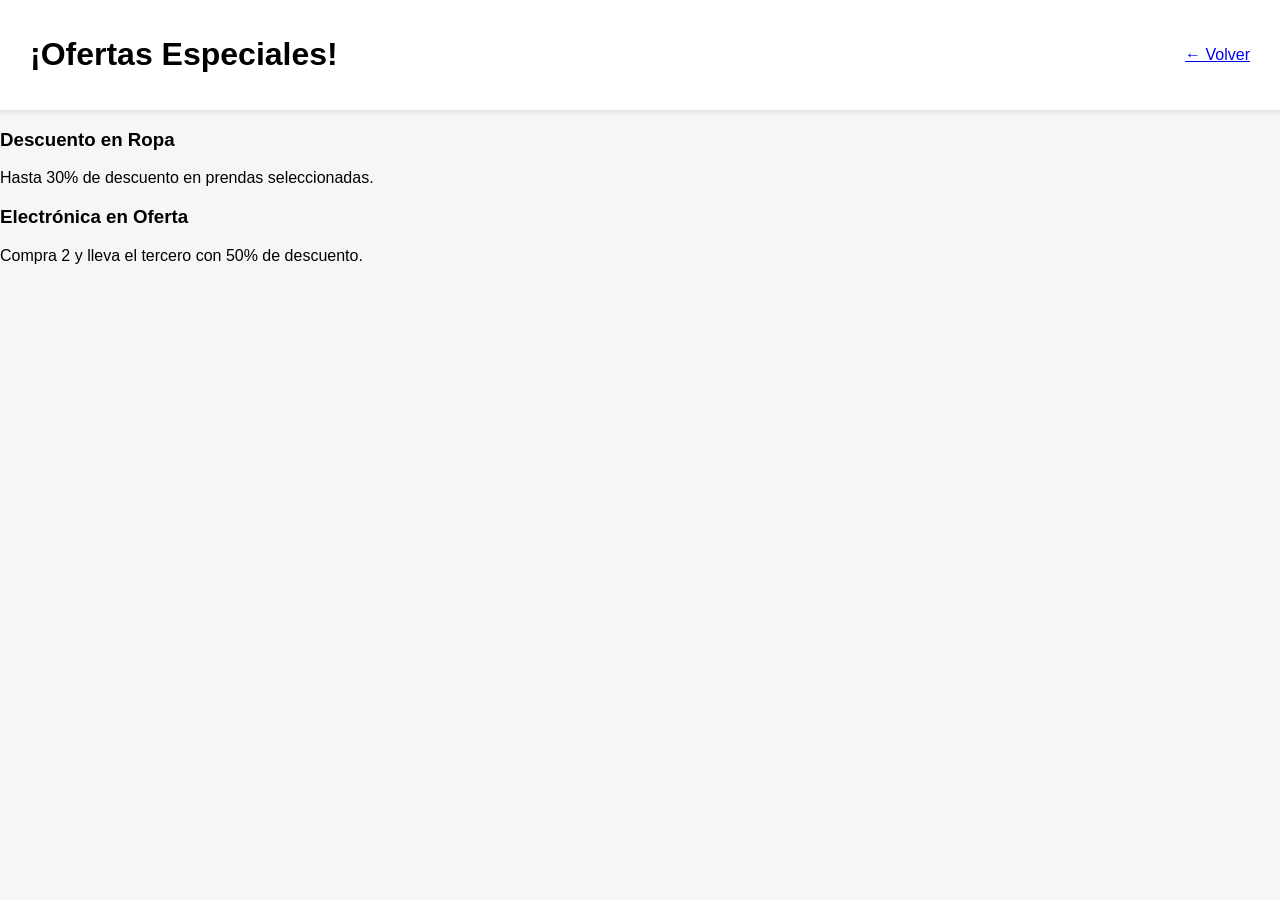
==== promos.html @ 4b2706e2 "Add files via upload" ====
<!DOCTYPE html>
<html lang="es">
<head>
  <meta charset="UTF-8">
  <title>Ofertas Especiales</title>
  <link rel="stylesheet" href="estilos.css">
</head>
<body>
  <header>
    <h1>¡Ofertas Especiales!</h1>
    <a href="index.html">← Volver</a>
  </header>

  <section class="promos">
    <div class="promo">
      <h3>Descuento en Ropa</h3>
      <p>Hasta 30% de descuento en prendas seleccionadas.</p>
    </div>
    <div class="promo">
      <h3>Electrónica en Oferta</h3>
      <p>Compra 2 y lleva el tercero con 50% de descuento.</p>
    </div>
  </section>
</body>
</html>
---- estilos.css ----
body {
  font-family: 'Segoe UI', Arial, sans-serif;
  background-color: #f4f6f8;
  margin: 0;
  padding: 0;
}

header {
  display: flex;
  justify-content: space-between;
  align-items: center;
  background-color: #ffffff;
  padding: 15px 30px;
  box-shadow: 0 2px 5px rgba(0,0,0,0.1);
}

.logo {
  font-size: 28px;
  font-weight: bold;
  color: #1a1a1a;
}

input[type="text"] {
  padding: 6px 10px;
  border: 1px solid #ccc;
  border-radius: 5px;
}

.btn-yellow {
  background-color: #ffc107;
  color: #000;
  padding: 8px 15px;
  border-radius: 6px;
  text-decoration: none;
  font-weight: bold;
  transition: background 0.3s;
}

.btn-yellow:hover {
  background-color: #ffca2c;
}

.menu, .tabs {
  display: flex;
  gap: 10px;
  padding: 10px 30px;
}

.menu button, .tabs button {
  background-color: #e9ecef;
  border: none;
  padding: 8px 15px;
  border-radius: 5px;
  cursor: pointer;
  transition: background 0.3s;
}

.menu button:hover, .tabs button:hover {
  background-color: #d6d8db;
}

.tabs button.active {
  background-color: #007bff;
  color: white;
}

.productos {
  display: flex;
  gap: 20px;
  padding: 30px;
  flex-wrap: wrap;
}

.producto {
  background-color: #ffffff;
  border-radius: 8px;
  box-shadow: 0 2px 5px rgba(0,0,0,0.1);
  padding: 15px;
  width: 180px;
  text-align: center;
  transition: transform 0.2s;
}

.producto:hover {
  transform: scale(1.05);
}

.producto img {
  width: 100%;
  height: 120px;
  object-fit: cover;
  border-radius: 5px;
}

.producto h3 {
  margin: 10px 0 5px;
  color: #333;
}

.producto p {
  color: #007bff;
  font-weight: bold;
}

.producto button {
  background-color: #007bff;
  color: white;
  border: none;
  padding: 8px 12px;
  border-radius: 5px;
  cursor: pointer;
  transition: background 0.3s;
}

.producto button:hover {
  background-color: #0056b3;
}
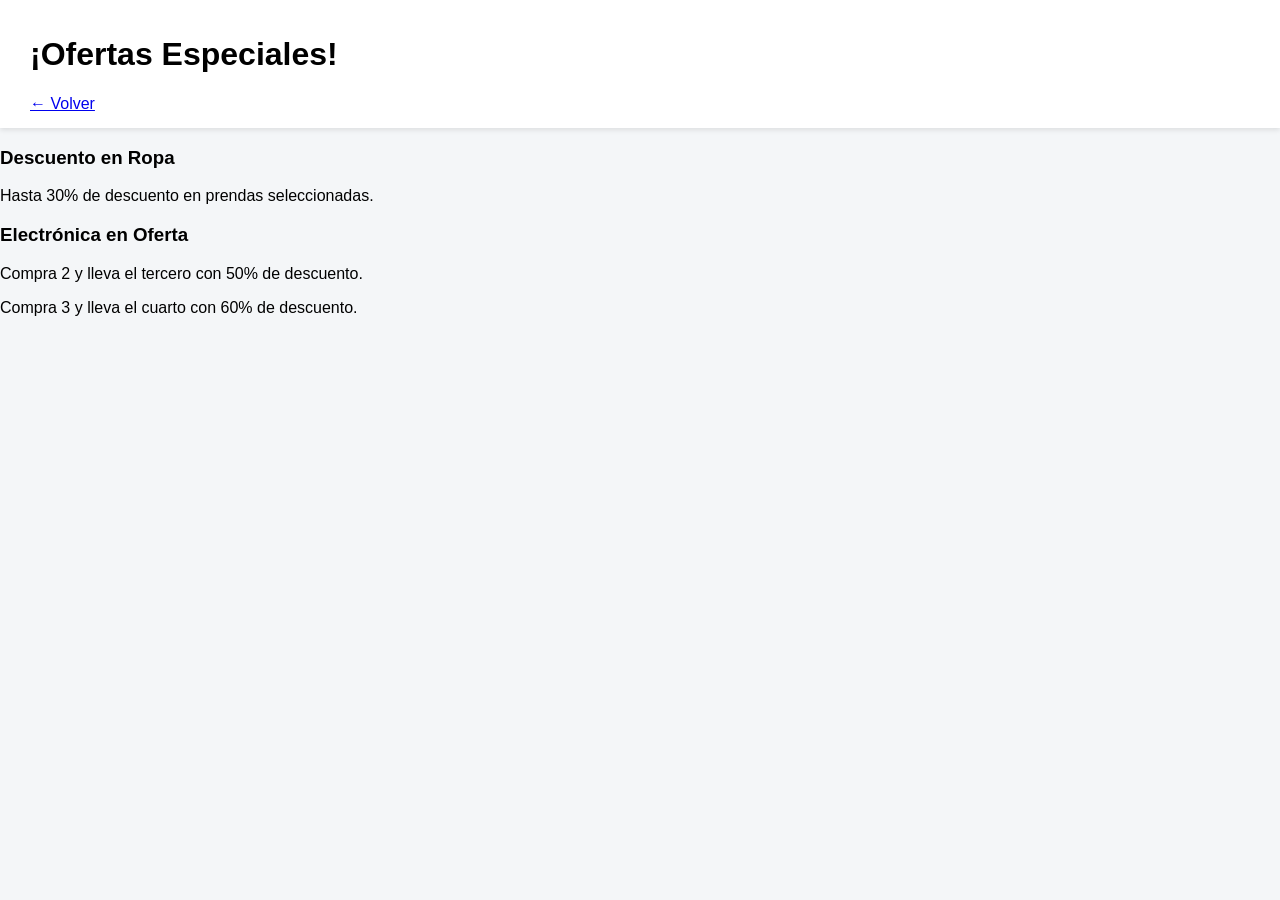
==== commit 203e7edc: "Segunda actualización del sistema de ventas" ====
--- a/promos.html
+++ b/promos.html
@@ -19,6 +19,7 @@
     <div class="promo">
       <h3>Electrónica en Oferta</h3>
       <p>Compra 2 y lleva el tercero con 50% de descuento.</p>
+      <p>Compra 3 y lleva el cuarto con 60% de descuento.</p>
     </div>
   </section>
 </body>
--- a/estilos.css
+++ b/estilos.css
@@ -5,7 +5,7 @@
   padding: 0;
 }
 
-header {
+header {gregrgergerregerregreg
   display: flex;
   justify-content: space-between;
   align-items: center;
@@ -114,4 +114,4 @@
 
 .producto button:hover {
   background-color: #0056b3;
-}+}
